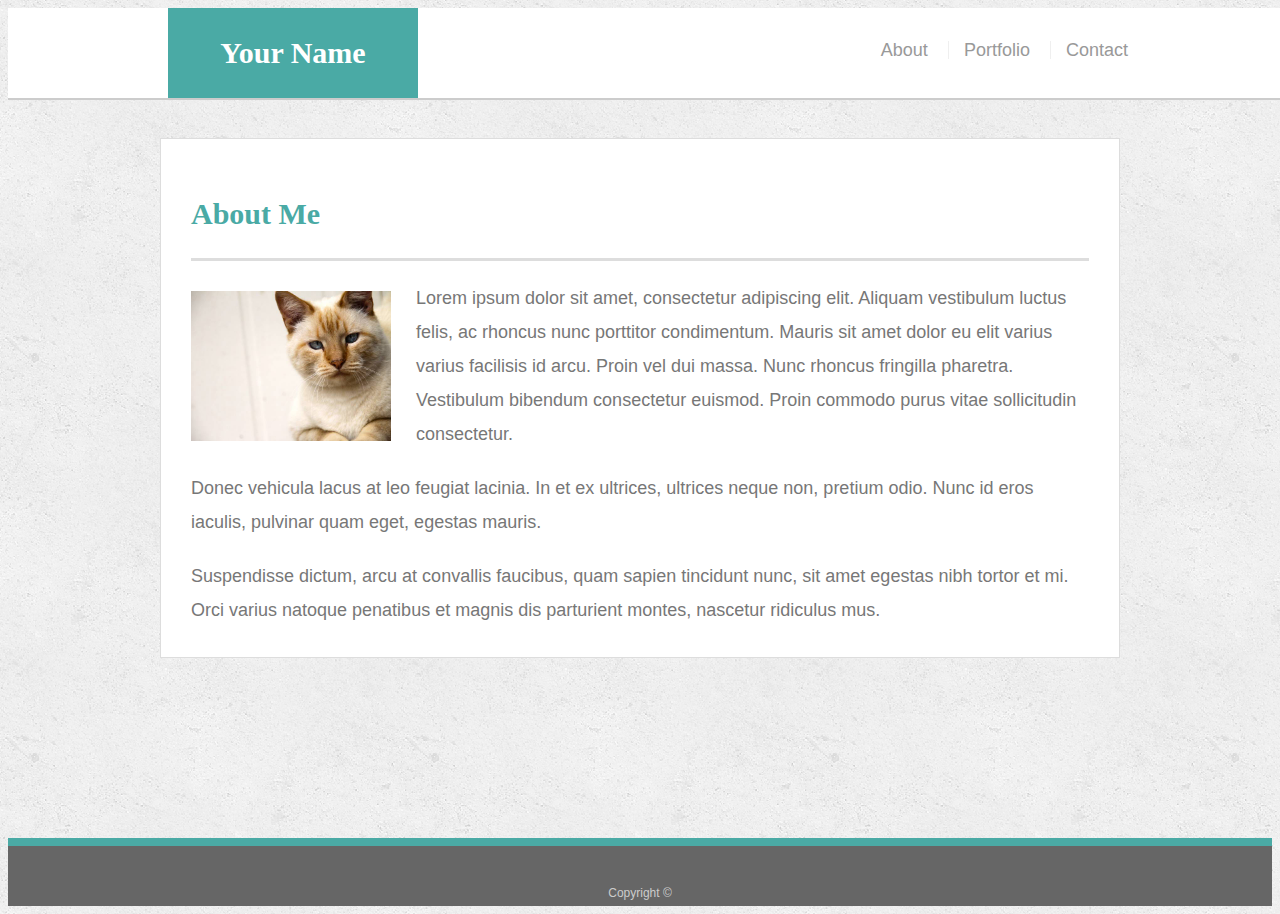
==== index.html @ b6eaa589 "initial add with just base" ====
<!doctype html>
<html lang="en-us">

<head>
  <meta charset="UTF-8">
  <title>About | Your Name</title>
  <meta name="viewport" content="width=device-width, initial-scale=1.0">
  <link rel="stylesheet" type="text/css" href="assets/css/style.css">
</head>

<body>

  <header id="masthead">
    <div class="container">
      <a href="index.html" id="logo">Your Name</a>
      <nav>
        <a href="index.html">About</a>
        <a href="portfolio.html">Portfolio</a>
        <a href="contact.html">Contact</a>
      </nav>
    </div>
  </header>

  <div id="main-container" class="container">
    <section class="main-section">
      <h1>About Me</h1>

      <img src="assets/images/cat.jpg" class="auth-image" alt="Your Name">

      <p>Lorem ipsum dolor sit amet, consectetur adipiscing elit. Aliquam vestibulum luctus felis, ac rhoncus nunc porttitor condimentum. Mauris sit amet dolor eu elit varius varius facilisis id arcu. Proin vel dui massa. Nunc rhoncus fringilla pharetra. Vestibulum bibendum consectetur euismod. Proin commodo purus vitae sollicitudin consectetur.</p>

      <p>Donec vehicula lacus at leo feugiat lacinia. In et ex ultrices, ultrices neque non, pretium odio. Nunc id eros iaculis, pulvinar quam eget, egestas mauris.</p>

      <p>Suspendisse dictum, arcu at convallis faucibus, quam sapien tincidunt nunc, sit amet egestas nibh tortor et mi. Orci varius natoque penatibus et magnis dis parturient montes, nascetur ridiculus mus.</p>

    </section>

  </div>

  <footer>
    <div class="container">
      Copyright &copy; 
    </div>
  </footer>
</body>

</html>
---- assets/css/style.css ----
body {
  font-family: Arial, "Helvetica Neue", Helvetica, sans-serif;
  font-size: 18px;
  line-height: 34px;
  color: #777777;
  background: url("../images/concrete_seamless.png");
}

* {
  box-sizing: border-box;
}

/* general */

.container {
  width: 100%;
  max-width: 960px;
  margin: 0 auto;
  clear: both;
}

h1,
h2,
h3,
p {
  margin-bottom: 20px;
}

p:last-child {
  margin-bottom: 0;
}

h1,
h2,
h3 {
  font-family: Georgia, Times, "Times New Roman", serif;
  font-weight: 700;
  color: #4aaaa5;
}

h1 {
  padding-bottom: 20px;
  font-size: 30px;
  line-height: 49px;
  border-bottom: 3px solid #dddddd;
}

h2,
h3 {
  font-size: 22px;
}

/* header */

#masthead {
  position: fixed;
  z-index: 99;
  width: 100%;
  margin: 0 0 30px;
  overflow: auto;
  color: #ffffff;
  background: #ffffff;
  border-bottom: 2px solid #cccccc;
}

#logo {
  float: left;
  width: 250px;
  height: 90px;
  font-family: Georgia, Times, "Times New Roman", serif;
  font-size: 30px;
  font-weight: 700;
  line-height: 90px;
  color: #ffffff;
  text-align: center;
  text-decoration: none;
  background: #4aaaa5;
}

nav {
  float: right;
  margin-top: 25px;
}

nav a {
  display: inline-block;
  padding-left: 15px;
  margin-left: 15px;
  line-height: 18px;
  color: #999;
  text-decoration: none;
  border-left: 1px solid #efefef;
}

nav a:first-child {
  border-left: 0 none;
}

/* footer */

footer {
  padding: 30px 0;
  clear: both;
  font-size: 12px;
  color: #ffffff;
  color: #cccccc;
  text-align: center;
  background: #666666;
  border-top: 8px solid #4aaaa5;
  height: 50px;
}

h3, h2 {
  padding-bottom: 20px;
  margin-bottom: 15px;
  line-height: 22px;
  border-bottom: 2px solid #eeeeee;
}

/* main */

#main-container {
  padding-top: 130px;
  min-height: calc(100vh - 70px);
}

.main-section {
  float: left;
  width: 100%;
  max-width: 960px;
  padding: 30px;
  margin: 0 0 40px;
  background: #ffffff;
  border: 1px solid #dddddd;
}

/* portfolio page */

.work {
  position: relative;
  float: left;
  width: 274px;
  margin: 20px 0 25px;
  overflow: auto;
}

.work:nth-child(even) {
  margin-right: 40px;
}

.work img {
  width: 100%;
  border: 0 none;
  opacity: 0.8;
}

.work h3 {
  position: absolute;
  bottom: 20px;
  width: 100%;
  padding: 15px;
  margin-bottom: 0;
  font-weight: 300;
  line-height: 30px;
  color: #ffffff;
  text-align: center;
  background: #4aaaa5;
  border-bottom: 0;
}

.auth-image {
  float: left;
  width: 200px;
  height: auto;
  margin-top: 10px;
  margin-right: 25px;
}

/* contact page */

#contact-form ul {
  margin-bottom: 20px;
}

#contact-form li {
  margin-bottom: 10px;
}

label,
input[type=text],
input[type=email],
textarea {
  display: block;
  width: 100%;
}

input[type=text],
input[type=email],
textarea {
  height: 35px;
  padding: 0 10px;
  font-size: 14px;
  border: 1px solid #dddddd;
}

textarea {
  height: 200px;
}

input[type=submit] {
  padding: 10px 30px;
  font-size: 18px;
  color: #ffffff;
  cursor: pointer;
  background: #4aaaa5;
  border: 0 none;
}
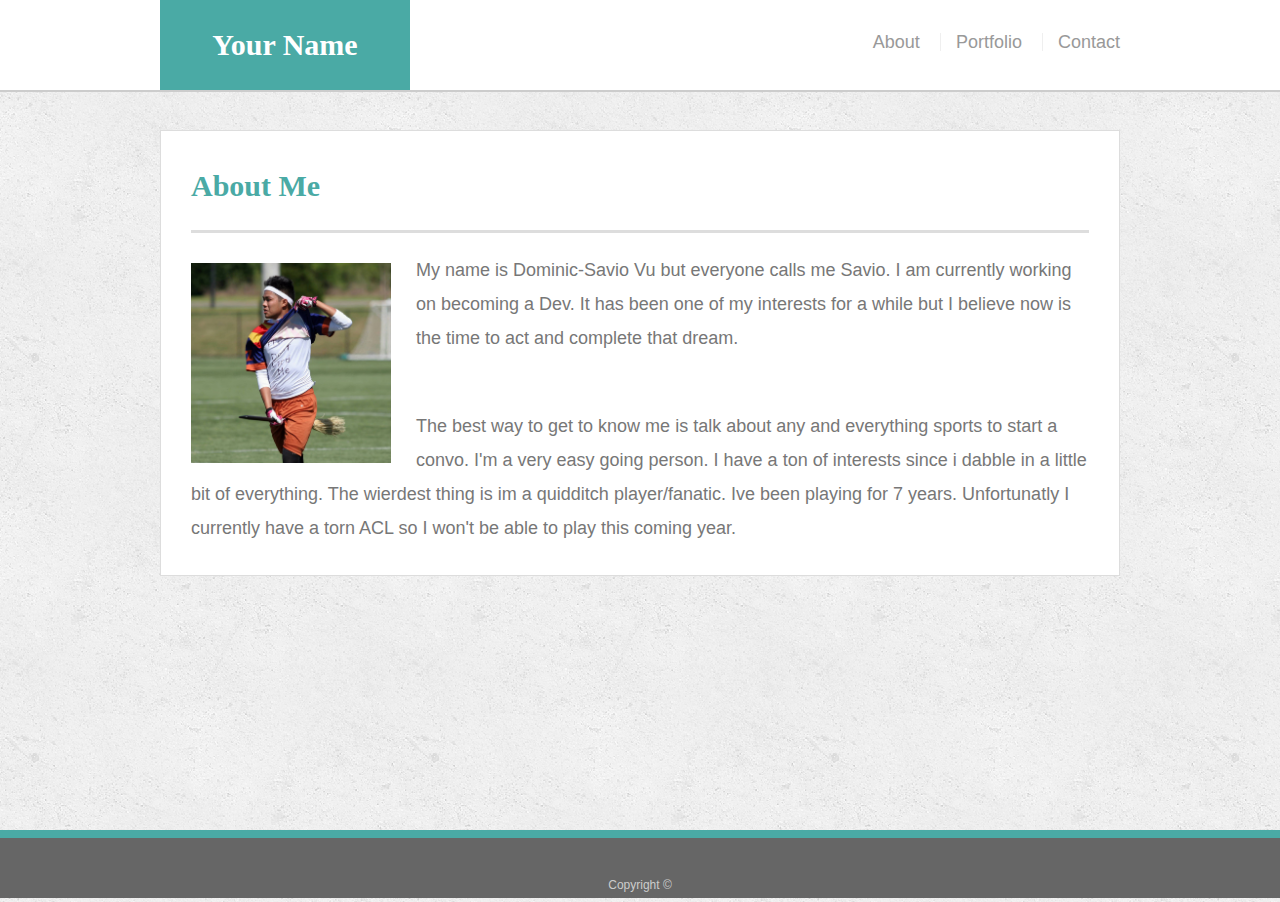
==== commit d1b57a03: "updated the portfolio with the games added" ====
--- a/index.html
+++ b/index.html
@@ -25,13 +25,15 @@
     <section class="main-section">
       <h1>About Me</h1>
 
-      <img src="assets/images/cat.jpg" class="auth-image" alt="Your Name">
+      <img src="assets/images/11146332_683133341808883_8306610133373582712_o.jpg" class="auth-image" alt="Your Name">
 
-      <p>Lorem ipsum dolor sit amet, consectetur adipiscing elit. Aliquam vestibulum luctus felis, ac rhoncus nunc porttitor condimentum. Mauris sit amet dolor eu elit varius varius facilisis id arcu. Proin vel dui massa. Nunc rhoncus fringilla pharetra. Vestibulum bibendum consectetur euismod. Proin commodo purus vitae sollicitudin consectetur.</p>
-
-      <p>Donec vehicula lacus at leo feugiat lacinia. In et ex ultrices, ultrices neque non, pretium odio. Nunc id eros iaculis, pulvinar quam eget, egestas mauris.</p>
-
-      <p>Suspendisse dictum, arcu at convallis faucibus, quam sapien tincidunt nunc, sit amet egestas nibh tortor et mi. Orci varius natoque penatibus et magnis dis parturient montes, nascetur ridiculus mus.</p>
+      <p>My name is Dominic-Savio Vu but everyone calls me Savio. I am currently working on becoming a Dev. It has
+          been one of my interests for a while but I believe now is the time to act and complete that dream. </p>
+        <br />
+        <p>The best way to get to know me is talk about any and everything sports to start a convo. I'm a very easy
+          going person. I have a ton of interests since i dabble in a little bit of everything. The wierdest thing is
+          im a quidditch player/fanatic. Ive been playing for 7 years. Unfortunatly I currently have a torn ACL so I
+          won't be able to play this coming year.
 
     </section>
 
--- a/assets/css/style.css
+++ b/assets/css/style.css
@@ -8,9 +8,20 @@
 
 * {
   box-sizing: border-box;
+  margin: 0%
 }
 
 /* general */
+
+.wapper {
+  height: auto;
+  height: 100%;
+  min-height: 100%;
+  margin: 0 auto -100px;
+
+}
+
+
 
 .container {
   width: 100%;
@@ -94,6 +105,8 @@
 
 nav a:first-child {
   border-left: 0 none;
+  padding-left: 0;
+  margin-left: 0;
 }
 
 /* footer */
@@ -215,3 +228,20 @@
   background: #4aaaa5;
   border: 0 none;
 }
+
+@media only screen and (max-width:980px) {
+  nav {
+    margin-right: 5px;
+  }
+}
+
+
+@media only screen and (max-width: 768px) {
+  .main-section,
+  .sidebar {
+    max-width: 100%;
+  }
+
+  main {
+    overflow: auto;}
+  }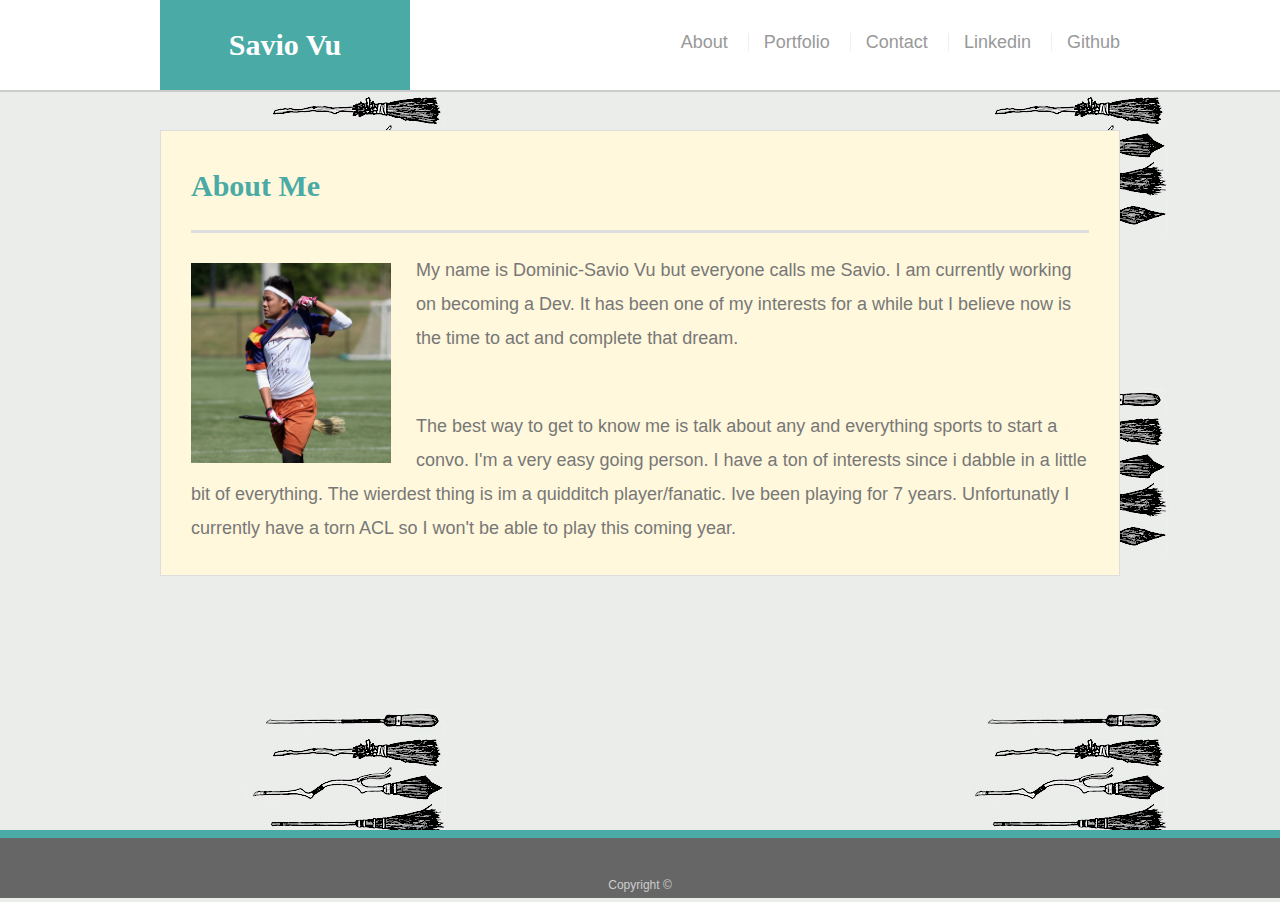
==== commit 66d600ef: "added the linkedin and the github links" ====
--- a/index.html
+++ b/index.html
@@ -3,7 +3,7 @@
 
 <head>
   <meta charset="UTF-8">
-  <title>About | Your Name</title>
+  <title>About | Savio Vu</title>
   <meta name="viewport" content="width=device-width, initial-scale=1.0">
   <link rel="stylesheet" type="text/css" href="assets/css/style.css">
 </head>
@@ -12,11 +12,13 @@
 
   <header id="masthead">
     <div class="container">
-      <a href="index.html" id="logo">Your Name</a>
+      <a href="index.html" id="logo">Savio Vu</a>
       <nav>
         <a href="index.html">About</a>
         <a href="portfolio.html">Portfolio</a>
         <a href="contact.html">Contact</a>
+        <a href="https://www.linkedin.com/in/dominic-savio-vu-846804191/">Linkedin</a>
+        <a href="https://github.com/dominicsaviovu">Github</a>
       </nav>
     </div>
   </header>
--- a/assets/css/style.css
+++ b/assets/css/style.css
@@ -3,7 +3,7 @@
   font-size: 18px;
   line-height: 34px;
   color: #777777;
-  background: url("../images/concrete_seamless.png");
+  background: url("../images/BROOMSTICKS.jpg");
 }
 
 * {
@@ -143,7 +143,7 @@
   max-width: 960px;
   padding: 30px;
   margin: 0 0 40px;
-  background: #ffffff;
+  background: cornsilk;
   border: 1px solid #dddddd;
 }
 
